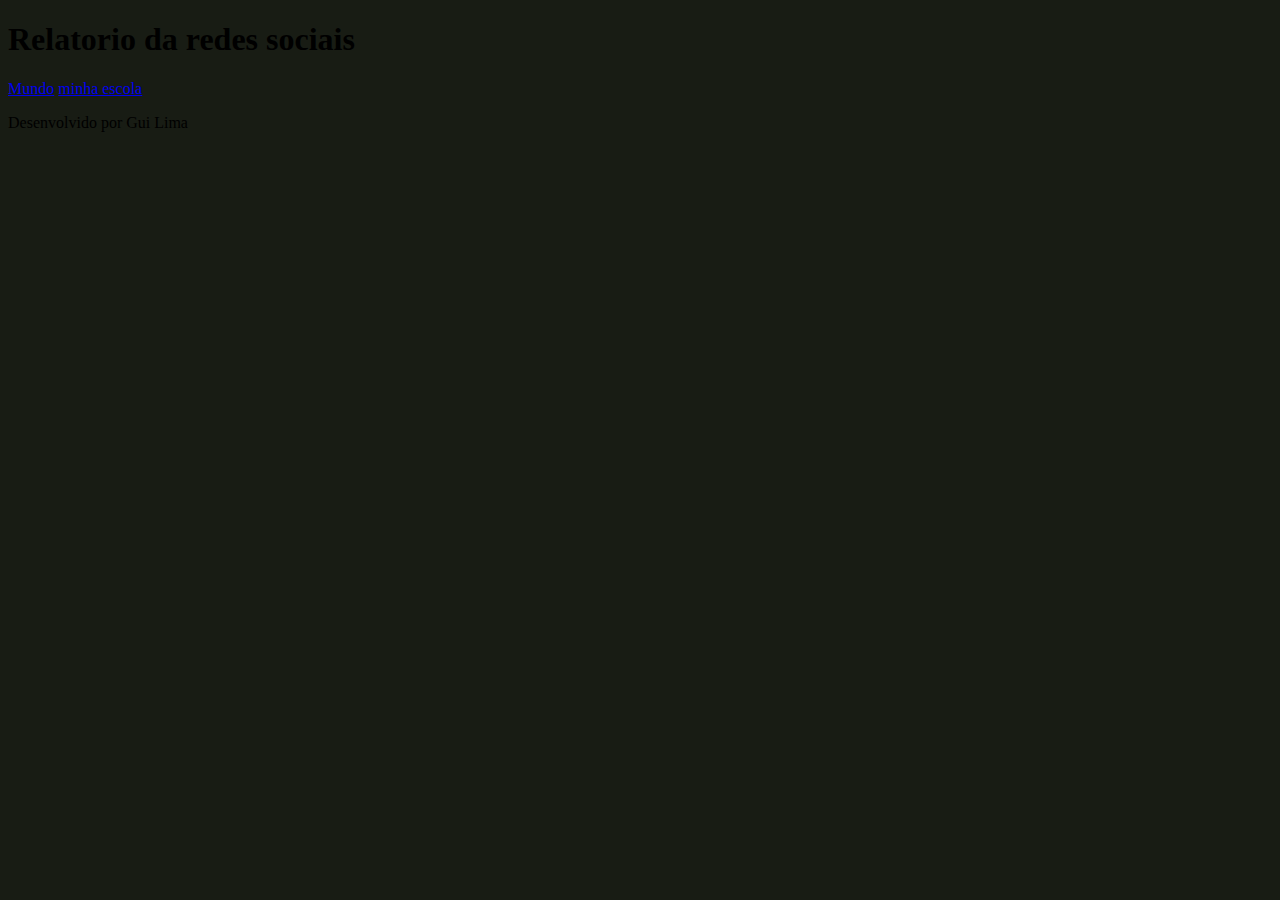
==== index.html @ a6334a25 "Add files via upload" ====
<!DOCTYPE html>
<html lang="pt-br">
<head>
    <meta charset="UTF-8">
    <meta http-equiv="X-UA-Compatible" content="IE=edge">
    <meta name="viewport" content="width=device-width, initial-scale=1.0">
    <title>rede socias</title>
    <link rel="stylesheet" href="style.css">
</head>
<body>
  <header>
    <h1>Relatorio da redes sociais</h1>
    <nav>
        <a href="index.html">Mundo</a>
        <a href="#">minha escola</a>
    </nav>
  </header>  
  <main class="graficos-section">
    <section id="grafico-container"  class="grafico-container">
   <!--crie os graficos aqui-->
    </section>
  </main>
  <footer>
   <p>Desenvolvido por Gui Lima</p> 
    </footer>
</body>
</html>
---- style.css ----
@import 
url('https://fonts.googleapis.com/css2?family=Nunito+Sans:ital,opsz,wght@0,6..12,200..1000;1,6..12,200..1000&display=swap');

:root {
    --bg-color: #181C14;
    --primary-color: #697565;
    --secundary-color: #ECDFCC;
    --fort: "Nunito Sans", sans-serif;

    }
    
    body {
        background-color: var(--bg-color);
        }
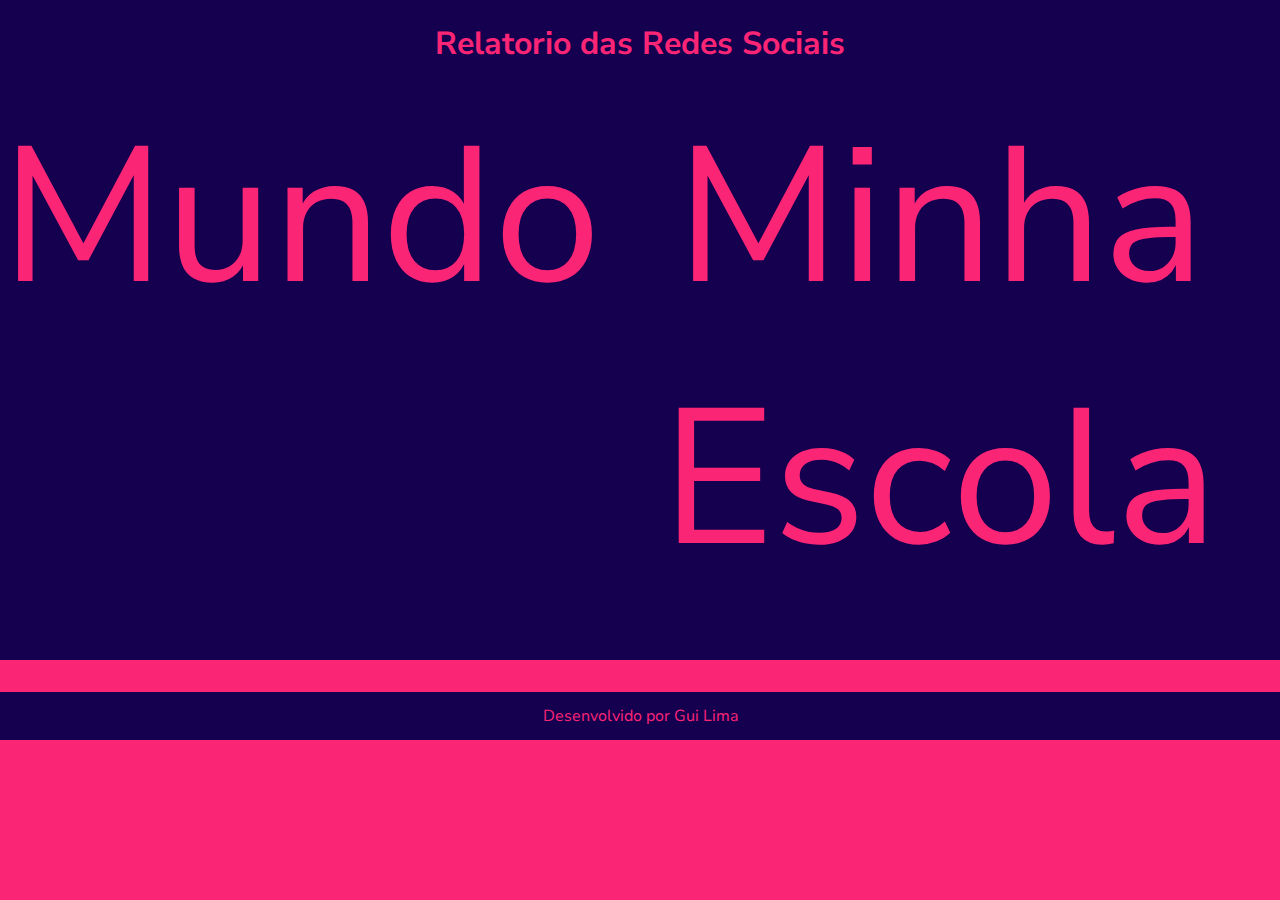
==== commit 8c7741e8: "Add files via upload" ====
--- a/index.html
+++ b/index.html
@@ -4,24 +4,23 @@
     <meta charset="UTF-8">
     <meta http-equiv="X-UA-Compatible" content="IE=edge">
     <meta name="viewport" content="width=device-width, initial-scale=1.0">
-    <title>rede socias</title>
+    <title>Redes Sociais </title>
     <link rel="stylesheet" href="style.css">
 </head>
 <body>
-  <header>
-    <h1>Relatorio da redes sociais</h1>
-    <nav>
-        <a href="index.html">Mundo</a>
-        <a href="#">minha escola</a>
-    </nav>
-  </header>  
-  <main class="graficos-section">
-    <section id="grafico-container"  class="grafico-container">
-   <!--crie os graficos aqui-->
-    </section>
-  </main>
-  <footer>
-   <p>Desenvolvido por Gui Lima</p> 
+    <header>
+        <h1> Relatorio das Redes Sociais</h1>
+        <nav>
+            <a href="index.html">Mundo</a>
+            <a href="#">Minha Escola</a>
+        </nav>
+    </header>
+        <main class="graficos-section">
+            <section id="graficos-container" class="graficos-container"></section>
+    </main>
+    <footer>
+        <p>Desenvolvido por Gui Lima
+        </p>
     </footer>
 </body>
 </html>--- a/style.css
+++ b/style.css
@@ -1,17 +1,53 @@
-@import 
-url('https://fonts.googleapis.com/css2?family=Nunito+Sans:ital,opsz,wght@0,6..12,200..1000;1,6..12,200..1000&display=swap');
+@import url('https://fonts.googleapis.com/css2?family=Nunito+Sans:ital,opsz,wght@0,6..12,200..1000;1,6..12,200..1000&display=swap');
 
 :root {
-    --bg-color: #181C14;
-    --primary-color: #697565;
-    --secundary-color: #ECDFCC;
-    --fort: "Nunito Sans", sans-serif;
+    --bg-color: #FB2576;
+    --primary-color: #150050;
+    --secundary-color: #3F0071;
+    --font:"Nunito Sans", sans-serif;
 
-    }
-    
-    body {
-        background-color: var(--bg-color);
-        }
+}
+ body {
+    background-color: var(--bg-color);
+    color: var(--primary-color);
+    font-family: var(--font);
+    height: 100vh;
+    margin: 0;
 
-
-
+ }
+ header {
+    background-color: var(--primary-color);
+    text-align: center;
+    padding: 1px;
+ }
+ h1{
+    font-size: 2rem;
+    color: var(--bg-color);
+    font-weight: 700;
+ }
+ nav{
+   display: flex;
+   justify-content: center;
+   font-weight: 400;
+ }
+ nav a {
+    text-decoration: none;
+    color: var(--bg-color);
+    margin: 0rem 2rem 3rem 0rem;
+    font-size: 12rem;
+ }
+ nav a:hover {
+    text-decoration: underline;
+    transform: scale(0.90);
+    transition: transform 0.1s;
+ }
+ footer{
+    display: flex;
+    align-items: center;
+    justify-content: center;
+    background-color: var(--primary-color);
+    color: var(--bg-color);
+    width: 100%;
+    height: 3rem;
+    margin-top: 2rem;
+ }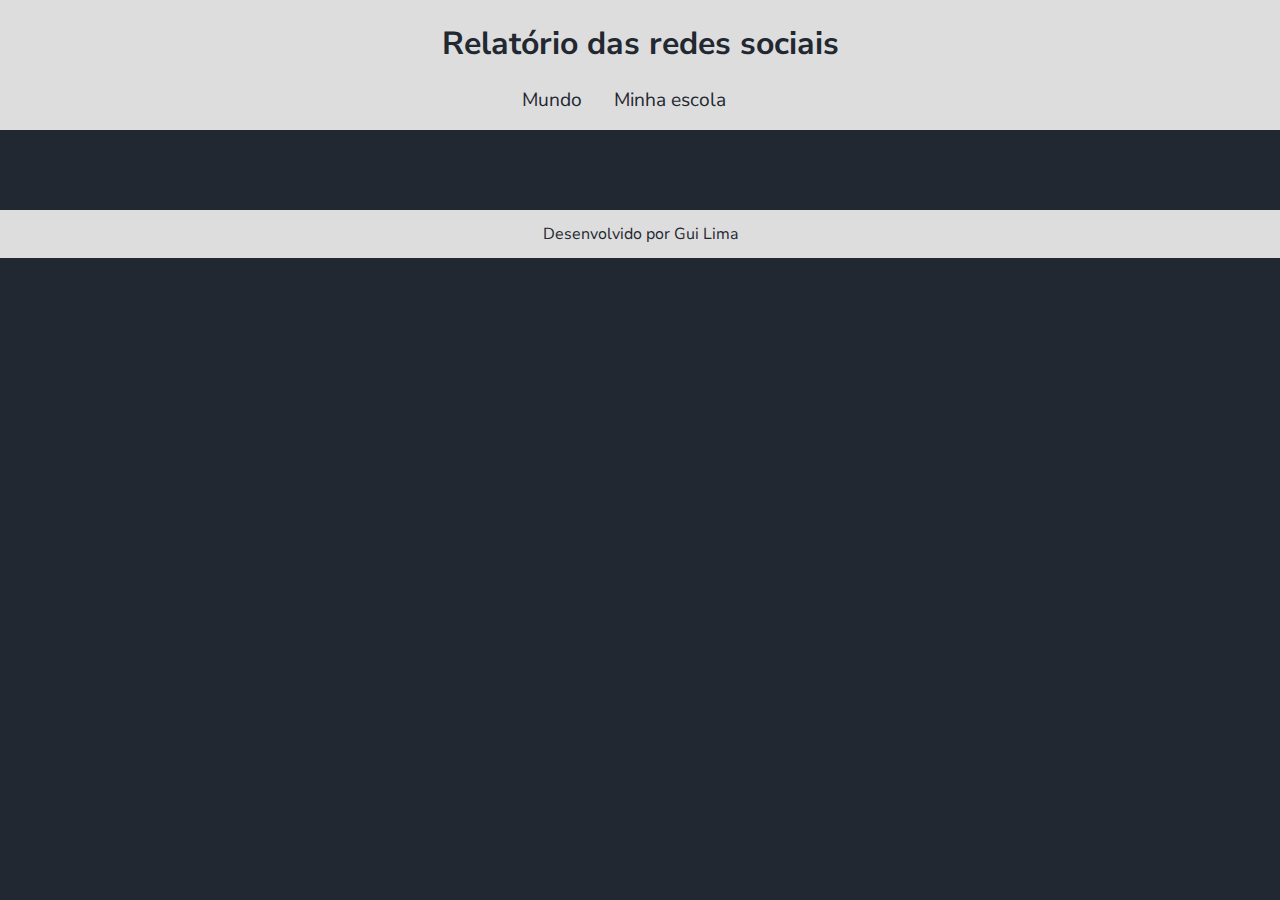
==== commit 1cb32052: "Add files via upload" ====
--- a/index.html
+++ b/index.html
@@ -1,26 +1,29 @@
+
 <!DOCTYPE html>
 <html lang="pt-br">
 <head>
     <meta charset="UTF-8">
-    <meta http-equiv="X-UA-Compatible" content="IE=edge">
     <meta name="viewport" content="width=device-width, initial-scale=1.0">
-    <title>Redes Sociais </title>
+    <title>Redes Sociais</title>
     <link rel="stylesheet" href="style.css">
+    <script src="https://cdn.plot.ly/plotly-2.31.1.min.js" charset="utf-8"></script>
 </head>
 <body>
     <header>
-        <h1> Relatorio das Redes Sociais</h1>
+        <h1>Relatório das redes sociais</h1>
         <nav>
             <a href="index.html">Mundo</a>
-            <a href="#">Minha Escola</a>
+            <a href="#">Minha escola</a>
         </nav>
     </header>
-        <main class="graficos-section">
-            <section id="graficos-container" class="graficos-container"></section>
+    <main class="graficos-section">
+        <section id="graficos-container" class="graficos-container">
+            <!-- crie os gráficos/texto aqui -->
+        </section>
     </main>
     <footer>
-        <p>Desenvolvido por Gui Lima
-        </p>
+        <p>Desenvolvido por Gui Lima</p>
     </footer>
+    <script type="module" src="graficos/informacoesGlobais.js"></script>
 </body>
 </html>--- a/style.css
+++ b/style.css
@@ -1,47 +1,68 @@
 @import url('https://fonts.googleapis.com/css2?family=Nunito+Sans:ital,opsz,wght@0,6..12,200..1000;1,6..12,200..1000&display=swap');
 
 :root {
-    --bg-color: #FB2576;
-    --primary-color: #150050;
-    --secundary-color: #3F0071;
-    --font:"Nunito Sans", sans-serif;
+    --bg-color: #222831;
+    --primary-color: #DDDDDD;
+    --secondary-color: #F05454;
+    --font: "Nunito Sans", sans-serif;
+}
 
-}
- body {
+body {
     background-color: var(--bg-color);
     color: var(--primary-color);
     font-family: var(--font);
     height: 100vh;
     margin: 0;
+}
 
- }
- header {
+header {
     background-color: var(--primary-color);
     text-align: center;
     padding: 1px;
- }
- h1{
+}
+
+h1 {
     font-size: 2rem;
     color: var(--bg-color);
     font-weight: 700;
- }
- nav{
-   display: flex;
-   justify-content: center;
-   font-weight: 400;
- }
- nav a {
+}
+
+nav {
+    display: flex;
+    justify-content: center;
+    font-weight: 400;
+}
+
+nav a {
     text-decoration: none;
     color: var(--bg-color);
-    margin: 0rem 2rem 3rem 0rem;
-    font-size: 12rem;
- }
- nav a:hover {
+    margin: 0 2rem 1rem 0rem;
+    font-size: 1.2rem;
+}
+
+nav a:hover {
     text-decoration: underline;
     transform: scale(0.90);
     transition: transform 0.1s;
- }
- footer{
+}
+
+.graficos-container {
+    margin: 5rem;
+}
+
+.graficos-container__texto {
+    font-size: 1.3rem;
+    text-align: center;
+    padding: 2rem;
+    border: var(--secondary-color) solid 2px;
+}
+
+span {
+    font-weight: bold;
+    color: var(--secondary-color);
+}
+
+footer {
     display: flex;
     align-items: center;
     justify-content: center;
@@ -50,4 +71,4 @@
     width: 100%;
     height: 3rem;
     margin-top: 2rem;
- }+}